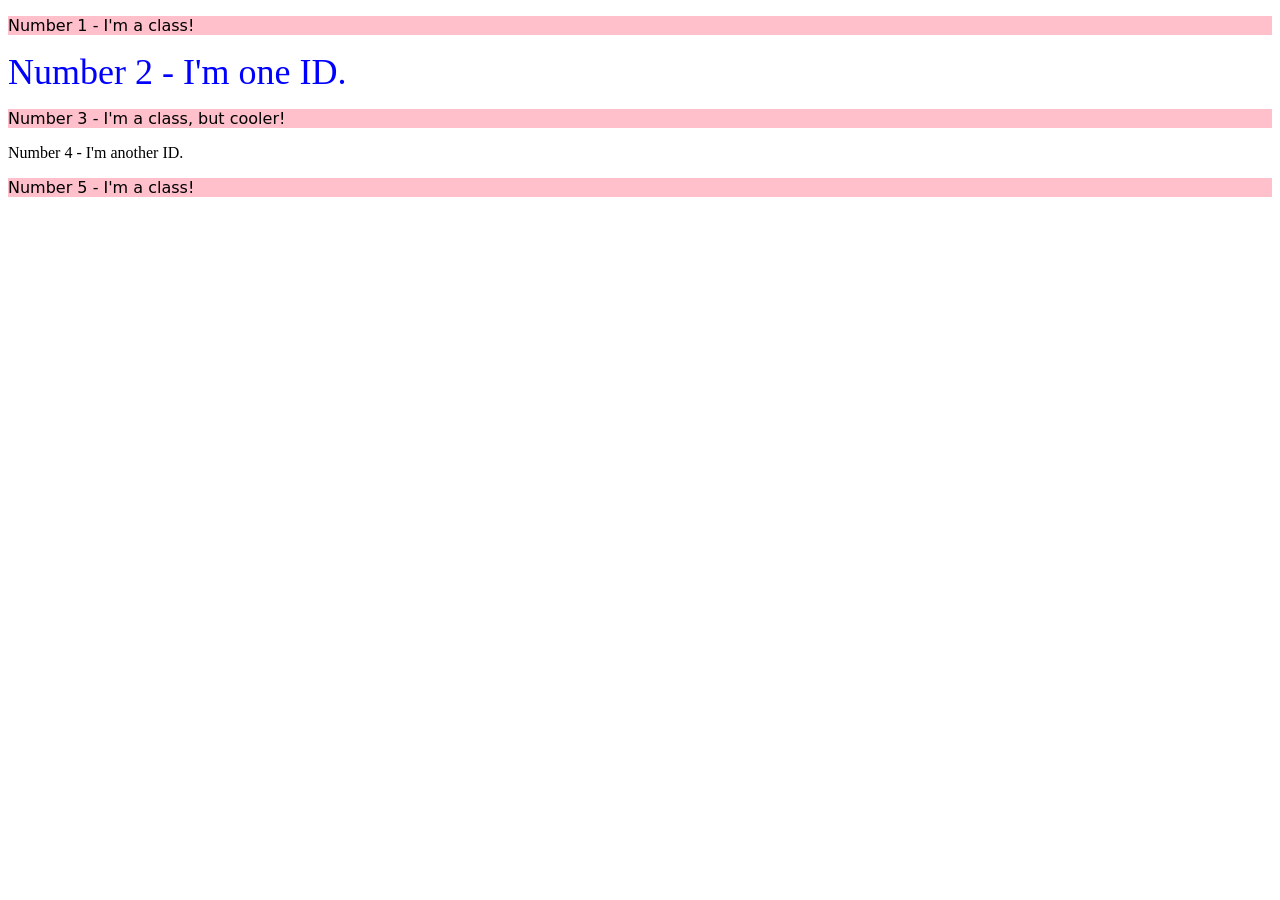
==== foundations/intro-to-css/02-class-id-selectors/index.html @ 8a59b845 "added background and size to the classes,added color and size to the first-id" ====
<!DOCTYPE html>
<html lang="en">
  <head>
    <meta charset="UTF-8">
    <meta http-equiv="X-UA-Compatible" content="IE=edge">
    <meta name="viewport" content="width=device-width, initial-scale=1.0">
    <title>Class and ID Selectors</title>
    <link rel="stylesheet" href="style.css">
  </head>
  <body>
    <p class="first-line">Number 1 - I'm a class!</p>
    <div id="first-id">Number 2 - I'm one ID.</div>
    <p class="third-line">Number 3 - I'm a class, but cooler!</p>
    <div>Number 4 - I'm another ID.</div>
    <p class="fifth-line">Number 5 - I'm a class!</p>
  </body>
</html>
---- foundations/intro-to-css/02-class-id-selectors/style.css ----
.first-line,.third-line,.fifth-line { background:pink ; font-family: verdana , "dejaVu Sans" , sans serif}
#first-id {color: blue ; font-size:36px}
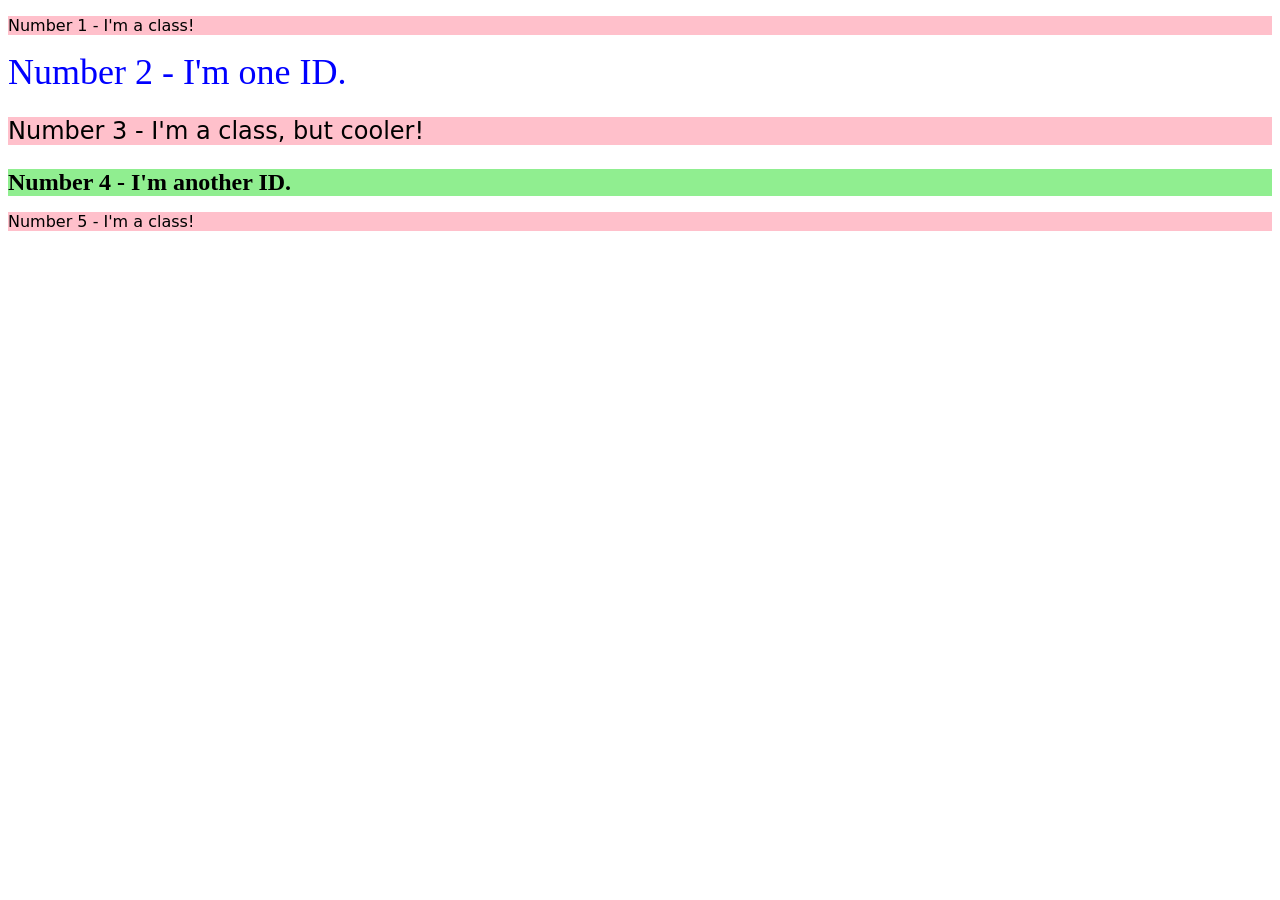
==== commit a977a987: "added background font-size and font-weight to the fourth line" ====
--- a/foundations/intro-to-css/02-class-id-selectors/index.html
+++ b/foundations/intro-to-css/02-class-id-selectors/index.html
@@ -11,7 +11,7 @@
     <p class="first-line">Number 1 - I'm a class!</p>
     <div id="first-id">Number 2 - I'm one ID.</div>
     <p class="third-line">Number 3 - I'm a class, but cooler!</p>
-    <div>Number 4 - I'm another ID.</div>
+    <div id="second-id">Number 4 - I'm another ID.</div>
     <p class="fifth-line">Number 5 - I'm a class!</p>
   </body>
 </html>
--- a/foundations/intro-to-css/02-class-id-selectors/style.css
+++ b/foundations/intro-to-css/02-class-id-selectors/style.css
@@ -1,2 +1,4 @@
 .first-line,.third-line,.fifth-line { background:pink ; font-family: verdana , "dejaVu Sans" , sans serif}
-#first-id {color: blue ; font-size:36px}+#first-id {color: blue ; font-size:36px}
+.third-line{font-size:24px}
+#second-id {background:lightgreen;font-size:24px;font-weight:bold}
